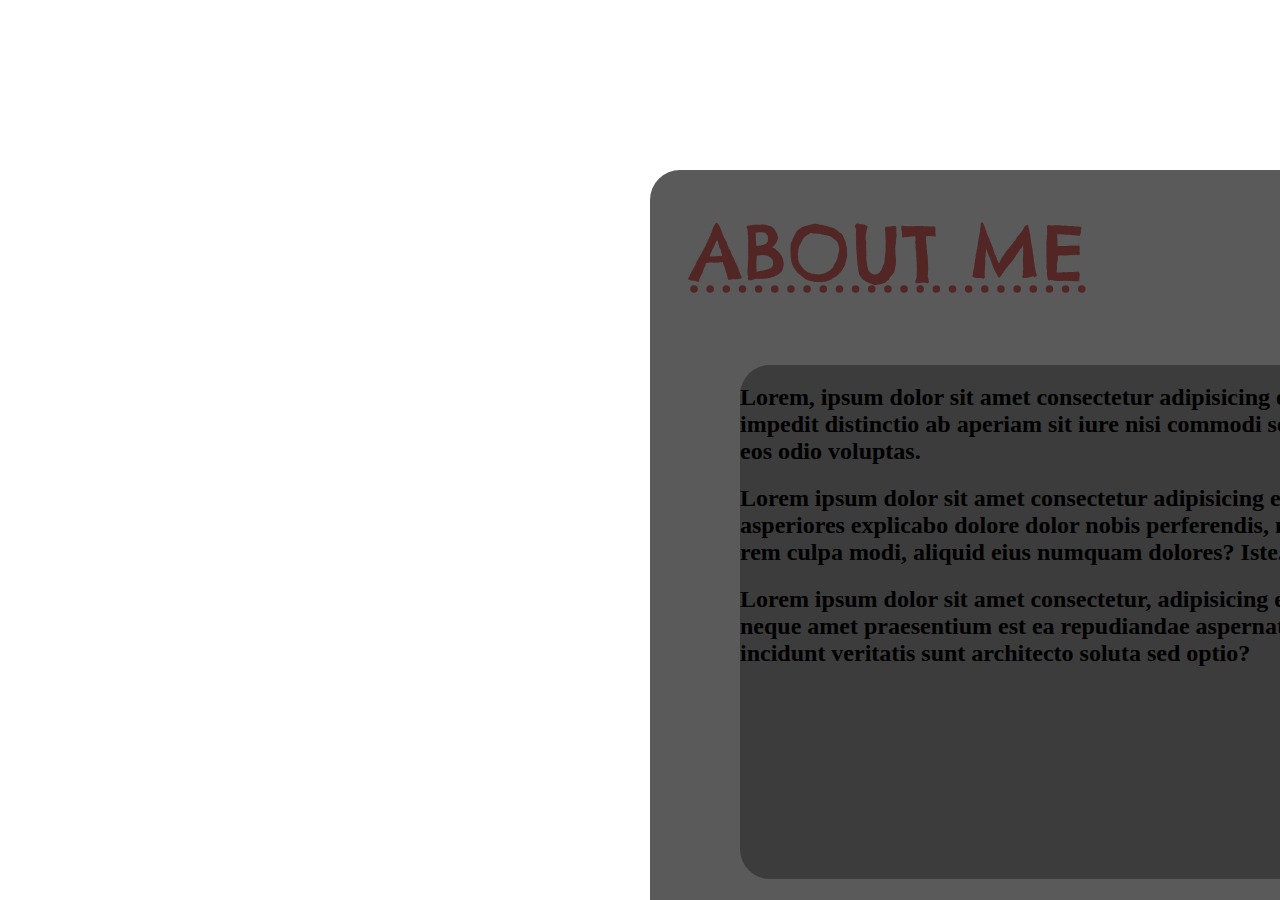
==== popup-test.html @ b223ad8f "NEW JS" ====
<!DOCTYPE html>
<head>
    <title>POPUP TEST</title>
    <link rel="stylesheet" href="stylesheet/popup.css" />
    <link rel="preconnect" href="https://fonts.googleapis.com">
<link rel="preconnect" href="https://fonts.gstatic.com" crossorigin>
<link href="https://fonts.googleapis.com/css2?family=Barlow:ital,wght@0,100;0,200;0,300;0,400;0,500;0,600;0,700;0,800;0,900;1,100;1,200;1,300;1,400;1,500;1,600;1,700;1,800;1,900&family=Chelsea+Market&family=Itim&family=K2D:ital,wght@0,100;0,200;0,300;0,400;0,500;0,600;0,700;0,800;1,100;1,200;1,300;1,400;1,500;1,600;1,700;1,800&family=Kirang+Haerang&family=Space+Mono:ital,wght@0,400;0,700;1,400;1,700&display=swap" rel="stylesheet">
<link rel="preconnect" href="https://fonts.googleapis.com">
<link rel="preconnect" href="https://fonts.gstatic.com" crossorigin>
<link href="https://fonts.googleapis.com/css2?family=Afacad:ital,wght@0,400..700;1,400..700&family=Barlow:ital,wght@0,100;0,200;0,300;0,400;0,500;0,600;0,700;0,800;0,900;1,100;1,200;1,300;1,400;1,500;1,600;1,700;1,800;1,900&family=Chelsea+Market&family=Itim&family=K2D:ital,wght@0,100;0,200;0,300;0,400;0,500;0,600;0,700;0,800;1,100;1,200;1,300;1,400;1,500;1,600;1,700;1,800&family=Kirang+Haerang&family=Space+Mono:ital,wght@0,400;0,700;1,400;1,700&display=swap" rel="stylesheet">
</head>



    <div id="about-popup-baclground">
        <div class="about-popup">

        <svg id="close" xmlns="http://www.w3.org/2000/svg" width="104" height="100" viewBox="0 0 104 100" fill="none">
         <path d="M58.0662 50L76.6855 32.125C77.5009 31.3404 77.9589 30.2762 77.9589 29.1666C77.9589 28.057 77.5009 26.9929 76.6855 26.2083C75.8701 25.4237 74.7643 24.9829 73.6112 24.9829C72.458 24.9829 71.3522 25.4237 70.5368 26.2083L51.9608 44.125L33.3848 26.2083C32.5695 25.4237 31.4636 24.9829 30.3105 24.9829C29.1574 24.9829 28.0515 25.4237 27.2361 26.2083C26.4208 26.9929 25.9627 28.057 25.9627 29.1666C25.9627 30.2762 26.4208 31.3404 27.2361 32.125L45.8554 50L27.2361 67.875C26.8303 68.2623 26.5082 68.7231 26.2883 69.2309C26.0685 69.7386 25.9553 70.2832 25.9553 70.8333C25.9553 71.3833 26.0685 71.928 26.2883 72.4357C26.5082 72.9434 26.8303 73.4043 27.2361 73.7916C27.6387 74.1822 28.1176 74.4921 28.6453 74.7037C29.1729 74.9152 29.7389 75.0241 30.3105 75.0241C30.8821 75.0241 31.4481 74.9152 31.9757 74.7037C32.5034 74.4921 32.9823 74.1822 33.3848 73.7916L51.9608 55.875L70.5368 73.7916C70.9393 74.1822 71.4183 74.4921 71.9459 74.7037C72.4736 74.9152 73.0395 75.0241 73.6112 75.0241C74.1828 75.0241 74.7487 74.9152 75.2764 74.7037C75.8041 74.4921 76.283 74.1822 76.6855 73.7916C77.0913 73.4043 77.4135 72.9434 77.6333 72.4357C77.8531 71.928 77.9663 71.3833 77.9663 70.8333C77.9663 70.2832 77.8531 69.7386 77.6333 69.2309C77.4135 68.7231 77.0913 68.2623 76.6855 67.875L58.0662 50Z" fill="#965050"/>
         </svg>

     <h1 id="about-header">ABOUT ME</h1>

     <div class="about-popup-subtext">
        <h2 id="para-1">Lorem, ipsum dolor sit amet consectetur adipisicing elit. Vero suscipit sint cumque ea a impedit distinctio ab aperiam sit iure nisi commodi sequi vel tenetur excepturi, adipisci eos odio voluptas.</h2>
        <h2 id="para-2">Lorem ipsum dolor sit amet consectetur adipisicing elit. Consequatur aut magnam asperiores explicabo dolore dolor nobis perferendis, minima debitis sunt veritatis quo, rem culpa modi, aliquid eius numquam dolores? Iste.</h2>
        <h2 id="para-3">Lorem ipsum dolor sit amet consectetur, adipisicing elit. Eos explicabo autem voluptas, neque amet praesentium est ea repudiandae aspernatur maxime corporis sint atque incidunt veritatis sunt architecto soluta sed optio?</h2>
     </div>

     </div>
    </div>
</header>
---- stylesheet/popup.css ----
/* CONTACT BUTTONS */

.contact-open {
  visibility: show !important;
}

#popup-background {
  background-color: rgba(0, 0, 0, 0.9);
  width: 100%;
  height: 100%;
  position: fixed;
  margin-left: -470px;
  margin-top: -2px;
  visibility: hidden;
}

.popup {
  grid-template-columns: repeat(12, 100px);
  display: grid;
  background-color: #5a5a5a;
  width: 1083px;
  height: 783px;
  flex-shrink: 0;
  border-radius: 30px;
  opacity: 1;
  margin-right: auto;
  z-index: 2;
  transition: visibility 0.5s ease-in-out;
  position: fixed;
  top: 170px;
  left: 650px;
}

#contact-header {
  grid-column: 1 / 8;
  padding-left: 40px;
  margin-top: -160px;
  color: #532626;
  font-family: "Chelsea Market";
  font-size: 75px;
  font-style: normal;
  font-weight: 400;
  line-height: normal;
  text-decoration-line: underline;
  text-decoration-style: dotted;
  text-decoration-skip-ink: auto;
  text-decoration-thickness: auto;
  text-underline-offset: auto;
  text-underline-position: from-font;
}

#close {
  grid-column: 10 / 12;
  width: 100px;
  margin: auto auto;
  margin-top: 20px;
}

#close:hover {
  cursor: pointer;
  color: black;
}

.popup-subtext {
  width: 886px;
  height: 114px;
  grid-column: 2 / 9;
  flex-shrink: 0;
  border-radius: 15px;
  background: #cdc4bb;
}

#email-icon {
  margin-top: 30px;
  margin-left: 30px;
}

#email {
  color: #000;
  font-family: Afacad;
  font-size: 40px;
  font-style: normal;
  font-weight: 400;
  line-height: normal;
  text-align: center;
  margin: auto;
  margin-top: -55px;
  margin-left: -50px;
}

#phone-icon {
  margin-top: 30px;
  margin-left: 30px;
}

#phone {
  color: #000;
  font-family: Afacad;
  font-size: 40px;
  font-style: normal;
  font-weight: 400;
  line-height: normal;
  text-align: center;
  margin: auto;
  margin-top: -55px;
  margin-left: -50px;
}

#times-icon {
  margin-top: 30px;
  margin-left: 30px;
}

#times {
  color: #000;
  font-family: Afacad;
  font-size: 40px;
  font-style: normal;
  font-weight: 400;
  line-height: normal;
  text-align: center;
  margin: auto;
  margin-top: -55px;
  margin-left: -50px;
}

/* ABOUT BUTTON STYLING */

#about-popup-background {
  background-color: rgba(0, 0, 0, 0.9);
  width: 100%;
  height: 100%;
  position: fixed;
  margin-left: 0;
  margin-top: -1px;
  visibility: hidden;
}

#about-close {
  grid-column: 10 / 12;
  width: 100px;
  margin: auto auto;
  margin-top: 20px;
}

#about-close:hover {
  cursor: pointer;
  color: black;
}

#about-header {
  grid-column: 1 / 8;
  padding-left: 40px;
  margin-top: -160px;
  color: #532626;
  font-family: "Chelsea Market";
  font-size: 75px;
  font-style: normal;
  font-weight: 400;
  line-height: normal;
  text-decoration-line: underline;
  text-decoration-style: dotted;
  text-decoration-skip-ink: auto;
  text-decoration-thickness: auto;
  text-underline-offset: auto;
  text-underline-position: from-font;
}

.about-popup {
  grid-template-columns: repeat(12, 100px);
  display: grid;
  background-color: #5a5a5a;
  width: 1083px;
  height: 783px;
  flex-shrink: 0;
  border-radius: 30px;
  opacity: 1;
  margin-right: auto;
  z-index: 2;
  transition: visibility 0.5s ease-in-out;
  position: fixed;
  top: 170px;
  left: 650px;
}

.about-popup-subtext {
  background-color: rgb(60, 60, 60);
  width: 900px;
  height: 514px;
  margin-left: -610px;
  border-radius: 30px;
}

.paragraphs {
  color: rgb(255, 255, 255);
  padding: 5px 30px;
  color: #ffffff;
  font-family: Afacad;
  font-size: 25px;
  font-style: normal;
  font-weight: 400;
  line-height: normal;
}
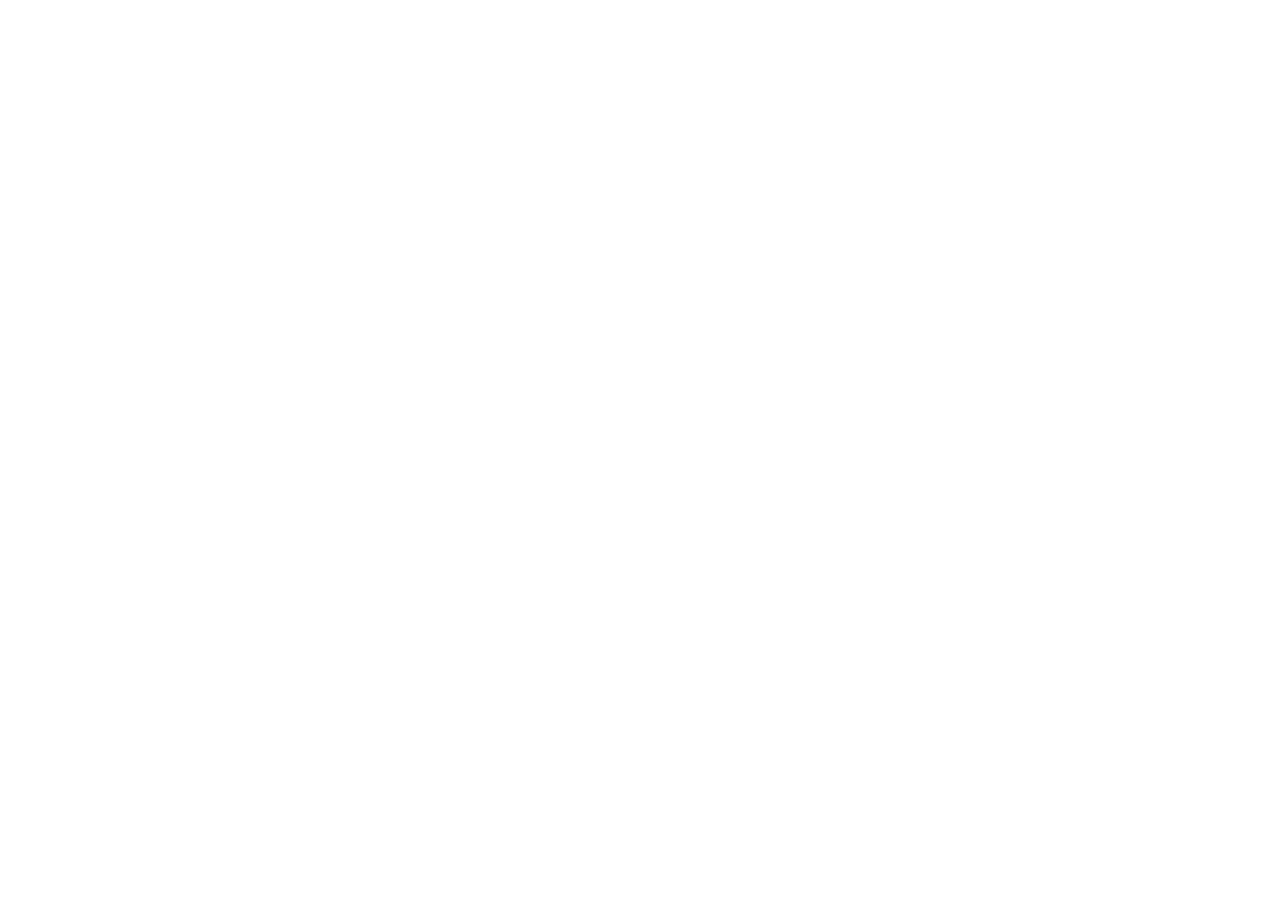
==== commit cf343b89: "BUTTON FIX!" ====
--- a/popup-test.html
+++ b/popup-test.html
@@ -11,22 +11,105 @@
 </head>
 
 
+<!-- ABOUT BUTTON -->
+<div id="about-popup-background">
+    <div id="about-popup">
+      <h2 id="about-header">ABOUT ME.</h1>
+        <svg
+        id="about-close"
+        xmlns="http://www.w3.org/2000/svg"
+        width="104"
+        height="100"
+        viewBox="0 0 104 100"
+        fill="none"
+      >
+        <path
+          d="M58.0662 50L76.6855 32.125C77.5009 31.3404 77.9589 30.2762 77.9589 29.1666C77.9589 28.057 77.5009 26.9929 76.6855 26.2083C75.8701 25.4237 74.7643 24.9829 73.6112 24.9829C72.458 24.9829 71.3522 25.4237 70.5368 26.2083L51.9608 44.125L33.3848 26.2083C32.5695 25.4237 31.4636 24.9829 30.3105 24.9829C29.1574 24.9829 28.0515 25.4237 27.2361 26.2083C26.4208 26.9929 25.9627 28.057 25.9627 29.1666C25.9627 30.2762 26.4208 31.3404 27.2361 32.125L45.8554 50L27.2361 67.875C26.8303 68.2623 26.5082 68.7231 26.2883 69.2309C26.0685 69.7386 25.9553 70.2832 25.9553 70.8333C25.9553 71.3833 26.0685 71.928 26.2883 72.4357C26.5082 72.9434 26.8303 73.4043 27.2361 73.7916C27.6387 74.1822 28.1176 74.4921 28.6453 74.7037C29.1729 74.9152 29.7389 75.0241 30.3105 75.0241C30.8821 75.0241 31.4481 74.9152 31.9757 74.7037C32.5034 74.4921 32.9823 74.1822 33.3848 73.7916L51.9608 55.875L70.5368 73.7916C70.9393 74.1822 71.4183 74.4921 71.9459 74.7037C72.4736 74.9152 73.0395 75.0241 73.6112 75.0241C74.1828 75.0241 74.7487 74.9152 75.2764 74.7037C75.8041 74.4921 76.283 74.1822 76.6855 73.7916C77.0913 73.4043 77.4135 72.9434 77.6333 72.4357C77.8531 71.928 77.9663 71.3833 77.9663 70.8333C77.9663 70.2832 77.8531 69.7386 77.6333 69.2309C77.4135 68.7231 77.0913 68.2623 76.6855 67.875L58.0662 50Z"
+          fill="#965050"
+        />
+      </svg>
+  
+      <div id="text-box">
+        <p class="paragraph">Lorem ipsum dolor sit amet consectetur, adipisicing elit. Assumenda incidunt voluptatibus voluptatum possimus ducimus. Adipisci explicabo vero assumenda. Maiores doloremque libero voluptate error fuga tempora animi vitae, iure modi numquam.</p>
+        <p class="paragraph">Lorem ipsum, dolor sit amet consectetur adipisicing elit. Temporibus minima ea expedita molestiae ab voluptas ducimus. Aperiam cupiditate excepturi optio dicta ratione! Quod voluptate aspernatur eaque dolores culpa, quidem quo?</p>
+        <p class="paragraph">Lorem ipsum dolor sit amet consectetur adipisicing elit. Doloribus, ut autem? Quos, architecto delectus. Quidem, quia! Harum, ab accusamus? Qui, repellendus molestias. Voluptatum, architecto.</p>
+      </div>
+  
+    </div>
+  </div>
+<!--ABOUT BUTTON-->
 
-    <div id="about-popup-baclground">
-        <div class="about-popup">
 
-        <svg id="close" xmlns="http://www.w3.org/2000/svg" width="104" height="100" viewBox="0 0 104 100" fill="none">
-         <path d="M58.0662 50L76.6855 32.125C77.5009 31.3404 77.9589 30.2762 77.9589 29.1666C77.9589 28.057 77.5009 26.9929 76.6855 26.2083C75.8701 25.4237 74.7643 24.9829 73.6112 24.9829C72.458 24.9829 71.3522 25.4237 70.5368 26.2083L51.9608 44.125L33.3848 26.2083C32.5695 25.4237 31.4636 24.9829 30.3105 24.9829C29.1574 24.9829 28.0515 25.4237 27.2361 26.2083C26.4208 26.9929 25.9627 28.057 25.9627 29.1666C25.9627 30.2762 26.4208 31.3404 27.2361 32.125L45.8554 50L27.2361 67.875C26.8303 68.2623 26.5082 68.7231 26.2883 69.2309C26.0685 69.7386 25.9553 70.2832 25.9553 70.8333C25.9553 71.3833 26.0685 71.928 26.2883 72.4357C26.5082 72.9434 26.8303 73.4043 27.2361 73.7916C27.6387 74.1822 28.1176 74.4921 28.6453 74.7037C29.1729 74.9152 29.7389 75.0241 30.3105 75.0241C30.8821 75.0241 31.4481 74.9152 31.9757 74.7037C32.5034 74.4921 32.9823 74.1822 33.3848 73.7916L51.9608 55.875L70.5368 73.7916C70.9393 74.1822 71.4183 74.4921 71.9459 74.7037C72.4736 74.9152 73.0395 75.0241 73.6112 75.0241C74.1828 75.0241 74.7487 74.9152 75.2764 74.7037C75.8041 74.4921 76.283 74.1822 76.6855 73.7916C77.0913 73.4043 77.4135 72.9434 77.6333 72.4357C77.8531 71.928 77.9663 71.3833 77.9663 70.8333C77.9663 70.2832 77.8531 69.7386 77.6333 69.2309C77.4135 68.7231 77.0913 68.2623 76.6855 67.875L58.0662 50Z" fill="#965050"/>
-         </svg>
 
-     <h1 id="about-header">ABOUT ME</h1>
+<!-- CONTACT BUTTON -->
 
-     <div class="about-popup-subtext">
-        <h2 id="para-1">Lorem, ipsum dolor sit amet consectetur adipisicing elit. Vero suscipit sint cumque ea a impedit distinctio ab aperiam sit iure nisi commodi sequi vel tenetur excepturi, adipisci eos odio voluptas.</h2>
-        <h2 id="para-2">Lorem ipsum dolor sit amet consectetur adipisicing elit. Consequatur aut magnam asperiores explicabo dolore dolor nobis perferendis, minima debitis sunt veritatis quo, rem culpa modi, aliquid eius numquam dolores? Iste.</h2>
-        <h2 id="para-3">Lorem ipsum dolor sit amet consectetur, adipisicing elit. Eos explicabo autem voluptas, neque amet praesentium est ea repudiandae aspernatur maxime corporis sint atque incidunt veritatis sunt architecto soluta sed optio?</h2>
-     </div>
+<div id="popup-background">
+    <div class="popup" id="popup-contact">
+      <svg
+        id="close"
+        xmlns="http://www.w3.org/2000/svg"
+        width="104"
+        height="100"
+        viewBox="0 0 104 100"
+        fill="none"
+      >
+        <path
+          d="M58.0662 50L76.6855 32.125C77.5009 31.3404 77.9589 30.2762 77.9589 29.1666C77.9589 28.057 77.5009 26.9929 76.6855 26.2083C75.8701 25.4237 74.7643 24.9829 73.6112 24.9829C72.458 24.9829 71.3522 25.4237 70.5368 26.2083L51.9608 44.125L33.3848 26.2083C32.5695 25.4237 31.4636 24.9829 30.3105 24.9829C29.1574 24.9829 28.0515 25.4237 27.2361 26.2083C26.4208 26.9929 25.9627 28.057 25.9627 29.1666C25.9627 30.2762 26.4208 31.3404 27.2361 32.125L45.8554 50L27.2361 67.875C26.8303 68.2623 26.5082 68.7231 26.2883 69.2309C26.0685 69.7386 25.9553 70.2832 25.9553 70.8333C25.9553 71.3833 26.0685 71.928 26.2883 72.4357C26.5082 72.9434 26.8303 73.4043 27.2361 73.7916C27.6387 74.1822 28.1176 74.4921 28.6453 74.7037C29.1729 74.9152 29.7389 75.0241 30.3105 75.0241C30.8821 75.0241 31.4481 74.9152 31.9757 74.7037C32.5034 74.4921 32.9823 74.1822 33.3848 73.7916L51.9608 55.875L70.5368 73.7916C70.9393 74.1822 71.4183 74.4921 71.9459 74.7037C72.4736 74.9152 73.0395 75.0241 73.6112 75.0241C74.1828 75.0241 74.7487 74.9152 75.2764 74.7037C75.8041 74.4921 76.283 74.1822 76.6855 73.7916C77.0913 73.4043 77.4135 72.9434 77.6333 72.4357C77.8531 71.928 77.9663 71.3833 77.9663 70.8333C77.9663 70.2832 77.8531 69.7386 77.6333 69.2309C77.4135 68.7231 77.0913 68.2623 76.6855 67.875L58.0662 50Z"
+          fill="#965050"
+        />
+      </svg>
 
-     </div>
-    </div>
-</header>+      <h1 id="contact-header">CONTACT INFO</h1>
+
+      <div class="popup-subtext">
+        <svg
+          id="email-icon"
+          xmlns="http://www.w3.org/2000/svg"
+          width="50"
+          height="50"
+          viewBox="0 0 50 50"
+          fill="none"
+        >
+          <path
+            d="M39.5834 8.33337H10.4167C8.75908 8.33337 7.16937 8.99185 5.99727 10.164C4.82517 11.3361 4.16669 12.9258 4.16669 14.5834V35.4167C4.16669 37.0743 4.82517 38.664 5.99727 39.8361C7.16937 41.0082 8.75908 41.6667 10.4167 41.6667H39.5834C41.241 41.6667 42.8307 41.0082 44.0028 39.8361C45.1749 38.664 45.8334 37.0743 45.8334 35.4167V14.5834C45.8334 12.9258 45.1749 11.3361 44.0028 10.164C42.8307 8.99185 41.241 8.33337 39.5834 8.33337ZM10.4167 12.5H39.5834C40.1359 12.5 40.6658 12.7195 41.0565 13.1102C41.4472 13.5009 41.6667 14.0308 41.6667 14.5834L25 24.75L8.33335 14.5834C8.33335 14.0308 8.55285 13.5009 8.94355 13.1102C9.33425 12.7195 9.86415 12.5 10.4167 12.5ZM41.6667 35.4167C41.6667 35.9692 41.4472 36.4991 41.0565 36.8898C40.6658 37.2805 40.1359 37.5 39.5834 37.5H10.4167C9.86415 37.5 9.33425 37.2805 8.94355 36.8898C8.55285 36.4991 8.33335 35.9692 8.33335 35.4167V19.3334L23.9167 28.8542C24.2334 29.0371 24.5927 29.1333 24.9584 29.1333C25.3241 29.1333 25.6833 29.0371 26 28.8542L41.6667 19.3334V35.4167Z"
+            fill="black"
+          />
+        </svg>
+        <h2 id="email">JensenAY6@gmail.com</h2>
+      </div>
+
+      <div class="popup-subtext">
+        <svg
+          id="phone-icon"
+          xmlns="http://www.w3.org/2000/svg"
+          width="50"
+          height="50"
+          viewBox="0 0 50 50"
+          fill="none"
+        >
+          <path
+            d="M32.3959 18.7499C32.6553 18.8487 32.9308 18.8982 33.2084 18.8958H41.5417C42.0942 18.8958 42.6241 18.6763 43.0148 18.2856C43.4055 17.8949 43.625 17.365 43.625 16.8124C43.625 16.2599 43.4055 15.73 43.0148 15.3393C42.6241 14.9486 42.0942 14.7291 41.5417 14.7291H38.2292L45.0834 7.87494C45.3014 7.68818 45.4786 7.45835 45.6036 7.19988C45.7287 6.94141 45.7989 6.65989 45.81 6.37297C45.8211 6.08606 45.7728 5.79995 45.668 5.5326C45.5633 5.26526 45.4044 5.02245 45.2014 4.81942C44.9983 4.61639 44.7555 4.45752 44.4882 4.35278C44.2209 4.24804 43.9347 4.1997 43.6478 4.21078C43.3609 4.22186 43.0794 4.29213 42.8209 4.41718C42.5625 4.54223 42.3326 4.71936 42.1459 4.93744L35.2917 11.7708V8.45828C35.2917 7.90574 35.0722 7.37584 34.6815 6.98514C34.2908 6.59444 33.7609 6.37494 33.2084 6.37494C32.6558 6.37494 32.1259 6.59444 31.7352 6.98514C31.3445 7.37584 31.125 7.90574 31.125 8.45828V16.7916C31.1226 17.0692 31.1721 17.3447 31.2709 17.6041C31.3733 17.86 31.5254 18.0931 31.7185 18.2898C31.9116 18.4865 32.1419 18.6429 32.3959 18.7499ZM40.5 27.0833C40.0417 27.0833 39.5625 26.9374 39.1042 26.8333C38.176 26.6287 37.2639 26.3572 36.375 26.0208C35.4085 25.6692 34.3462 25.6874 33.3923 26.072C32.4385 26.4567 31.6606 27.1804 31.2084 28.1041L30.75 29.0416C28.7209 27.9128 26.8562 26.5108 25.2084 24.8749C23.5725 23.2271 22.1705 21.3624 21.0417 19.3333L21.9167 18.7499C22.8404 18.2977 23.5642 17.5198 23.9488 16.566C24.3334 15.6121 24.3516 14.5498 24 13.5833C23.6692 12.6925 23.3978 11.7808 23.1875 10.8541C23.0834 10.3958 23 9.91661 22.9375 9.43745C22.6845 7.96999 21.9159 6.64107 20.7701 5.69003C19.6242 4.73898 18.1765 4.2283 16.6875 4.24994H10.4375C9.53968 4.24151 8.65055 4.42664 7.83067 4.79272C7.0108 5.15879 6.27942 5.69723 5.68634 6.37137C5.09326 7.0455 4.65239 7.83951 4.39375 8.69935C4.13511 9.55918 4.06478 10.4647 4.18753 11.3541C5.2974 20.082 9.28342 28.1914 15.516 34.4013C21.7485 40.6112 29.8723 44.5677 38.6042 45.6458H39.3959C40.9321 45.648 42.4154 45.0844 43.5625 44.0624C44.2216 43.473 44.7481 42.7503 45.1072 41.9423C45.4664 41.1342 45.65 40.2592 45.6459 39.3749V33.1249C45.6203 31.6778 45.0934 30.2844 44.1549 29.1826C43.2164 28.0807 41.9246 27.3388 40.5 27.0833ZM41.5417 39.5833C41.5413 39.8791 41.478 40.1714 41.3558 40.4408C41.2337 40.7102 41.0556 40.9506 40.8334 41.1458C40.6006 41.3468 40.3284 41.4969 40.0342 41.5866C39.74 41.6763 39.4303 41.7035 39.125 41.6666C31.3227 40.6662 24.0755 37.0968 18.5265 31.5214C12.9775 25.946 9.44255 18.6819 8.47919 10.8749C8.44604 10.5698 8.47509 10.261 8.56461 9.96743C8.65413 9.6738 8.80226 9.40138 9.00003 9.16661C9.19526 8.94439 9.43557 8.76628 9.70498 8.64415C9.97439 8.52201 10.2667 8.45865 10.5625 8.45828H16.8125C17.297 8.4475 17.7701 8.60594 18.1503 8.90634C18.5306 9.20674 18.7942 9.6303 18.8959 10.1041C18.9792 10.6736 19.0834 11.2361 19.2084 11.7916C19.449 12.8898 19.7693 13.9691 20.1667 15.0208L17.25 16.3749C17.0006 16.4894 16.7763 16.6519 16.5899 16.8533C16.4036 17.0546 16.2588 17.2908 16.1639 17.5483C16.0691 17.8057 16.026 18.0794 16.0372 18.3535C16.0484 18.6277 16.1137 18.8969 16.2292 19.1458C19.2275 25.5682 24.3901 30.7308 30.8125 33.7291C31.3197 33.9375 31.8886 33.9375 32.3959 33.7291C32.6557 33.6362 32.8944 33.4926 33.0983 33.3066C33.3022 33.1206 33.467 32.896 33.5834 32.6458L34.875 29.7291C35.952 30.1143 37.0512 30.4343 38.1667 30.6874C38.7222 30.8124 39.2847 30.9166 39.8542 30.9999C40.328 31.1016 40.7516 31.3652 41.052 31.7455C41.3524 32.1257 41.5108 32.5988 41.5 33.0833L41.5417 39.5833Z"
+            fill="black"
+          />
+        </svg>
+        <h2 id="phone">+27 78 032 7114</h2>
+      </div>
+
+      <div class="popup-subtext">
+        <svg
+          id="times-icon"
+          xmlns="http://www.w3.org/2000/svg"
+          width="50"
+          height="50"
+          viewBox="0 0 50 50"
+          fill="none"
+        >
+          <path
+            d="M23.0625 12.7501C23.6941 12.5797 24.3458 12.4956 25 12.5001C27.2101 12.5001 29.3298 13.378 30.8926 14.9408C32.4554 16.5036 33.3333 18.6233 33.3333 20.8334V23.6251C33.3333 24.1776 33.5528 24.7075 33.9435 25.0982C34.3342 25.4889 34.8641 25.7084 35.4167 25.7084C35.9692 25.7084 36.4991 25.4889 36.8898 25.0982C37.2805 24.7075 37.5 24.1776 37.5 23.6251V20.8334C37.497 17.8816 36.4495 15.026 34.5429 12.7725C32.6364 10.519 29.9939 9.01286 27.0833 8.5209V6.25006C27.0833 5.69753 26.8638 5.16762 26.4731 4.77692C26.0824 4.38622 25.5525 4.16673 25 4.16673C24.4475 4.16673 23.9176 4.38622 23.5269 4.77692C23.1362 5.16762 22.9167 5.69753 22.9167 6.25006V8.54173L21.9792 8.70839C21.4432 8.85205 20.9863 9.20274 20.7089 9.6833C20.4315 10.1639 20.3563 10.7349 20.5 11.2709C20.6437 11.8069 20.9943 12.2638 21.4749 12.5412C21.9555 12.8186 22.5265 12.8937 23.0625 12.7501ZM45.2292 42.2709L7.72917 4.77089C7.33687 4.37859 6.8048 4.1582 6.25 4.1582C5.6952 4.1582 5.16313 4.37859 4.77083 4.77089C4.37853 5.16319 4.15814 5.69527 4.15814 6.25006C4.15814 6.80486 4.37853 7.33693 4.77083 7.72923L13.3542 16.2917C12.7896 17.7394 12.5 19.2796 12.5 20.8334V27.4584C11.2843 27.8882 10.2312 28.6835 9.48529 29.7353C8.73933 30.7871 8.33696 32.0439 8.33333 33.3334V37.5001C8.33333 38.0526 8.55283 38.5825 8.94353 38.9732C9.33423 39.3639 9.86413 39.5834 10.4167 39.5834H16.9583C17.4381 41.3488 18.4854 42.9072 19.9387 44.0183C21.3921 45.1293 23.1706 45.7313 25 45.7313C26.8294 45.7313 28.6079 45.1293 30.0613 44.0183C31.5146 42.9072 32.5619 41.3488 33.0417 39.5834H36.6458L42.2708 45.2292C42.4645 45.4245 42.6949 45.5795 42.9488 45.6853C43.2027 45.791 43.475 45.8455 43.75 45.8455C44.025 45.8455 44.2973 45.791 44.5512 45.6853C44.8051 45.5795 45.0355 45.4245 45.2292 45.2292C45.4244 45.0356 45.5794 44.8051 45.6852 44.5513C45.791 44.2974 45.8454 44.0251 45.8454 43.7501C45.8454 43.475 45.791 43.2027 45.6852 42.9489C45.5794 42.695 45.4244 42.4646 45.2292 42.2709ZM16.6667 20.8334C16.6349 20.4521 16.6349 20.0688 16.6667 19.6876L24.1458 27.0834H16.6667V20.8334ZM25 41.6667C24.2729 41.6623 23.5595 41.4677 22.9309 41.1023C22.3023 40.7368 21.7802 40.2131 21.4167 39.5834H28.5833C28.2198 40.2131 27.6977 40.7368 27.0691 41.1023C26.4405 41.4677 25.7271 41.6623 25 41.6667ZM12.5 35.4167V33.3334C12.5 32.7809 12.7195 32.251 13.1102 31.8603C13.5009 31.4696 14.0308 31.2501 14.5833 31.2501H28.3125L32.4792 35.4167H12.5Z"
+            fill="black"
+          />
+        </svg>
+        <h2 id="times">GMT + 2 / AVAILABLE 8:30AM - 6PM</h2>
+      </div>
+  </div>
+<!-- CONTACT BUTTON -->--- a/stylesheet/popup.css
+++ b/stylesheet/popup.css
@@ -1,17 +1,13 @@
 /* CONTACT BUTTONS */
 
-.contact-open {
-  visibility: show !important;
-}
-
 #popup-background {
-  background-color: rgba(0, 0, 0, 0.9);
+  background-color: rgba(0, 0, 0, 0.3);
   width: 100%;
   height: 100%;
   position: fixed;
   margin-left: -470px;
   margin-top: -2px;
-  visibility: hidden;
+  display: none;
 }
 
 .popup {
@@ -127,13 +123,13 @@
 /* ABOUT BUTTON STYLING */
 
 #about-popup-background {
-  background-color: rgba(0, 0, 0, 0.9);
+  background-color: rgba(0, 0, 0, 0.3);
   width: 100%;
   height: 100%;
   position: fixed;
-  margin-left: 0;
-  margin-top: -1px;
-  visibility: hidden;
+  margin-left: -470px;
+  margin-top: -2px;
+  display: none;
 }
 
 #about-close {
@@ -151,7 +147,7 @@
 #about-header {
   grid-column: 1 / 8;
   padding-left: 40px;
-  margin-top: -160px;
+  margin-top: 25px;
   color: #532626;
   font-family: "Chelsea Market";
   font-size: 75px;
@@ -166,7 +162,7 @@
   text-underline-position: from-font;
 }
 
-.about-popup {
+#about-popup {
   grid-template-columns: repeat(12, 100px);
   display: grid;
   background-color: #5a5a5a;
@@ -183,15 +179,16 @@
   left: 650px;
 }
 
-.about-popup-subtext {
-  background-color: rgb(60, 60, 60);
-  width: 900px;
-  height: 514px;
-  margin-left: -610px;
+#text-box {
+  width: 1000px;
+  height: 580px;
+  background-color: rgba(52, 52, 52, 0.728);
+  margin-left: -1060px;
+  margin-top: 160px;
   border-radius: 30px;
 }
 
-.paragraphs {
+.paragraph {
   color: rgb(255, 255, 255);
   padding: 5px 30px;
   color: #ffffff;
